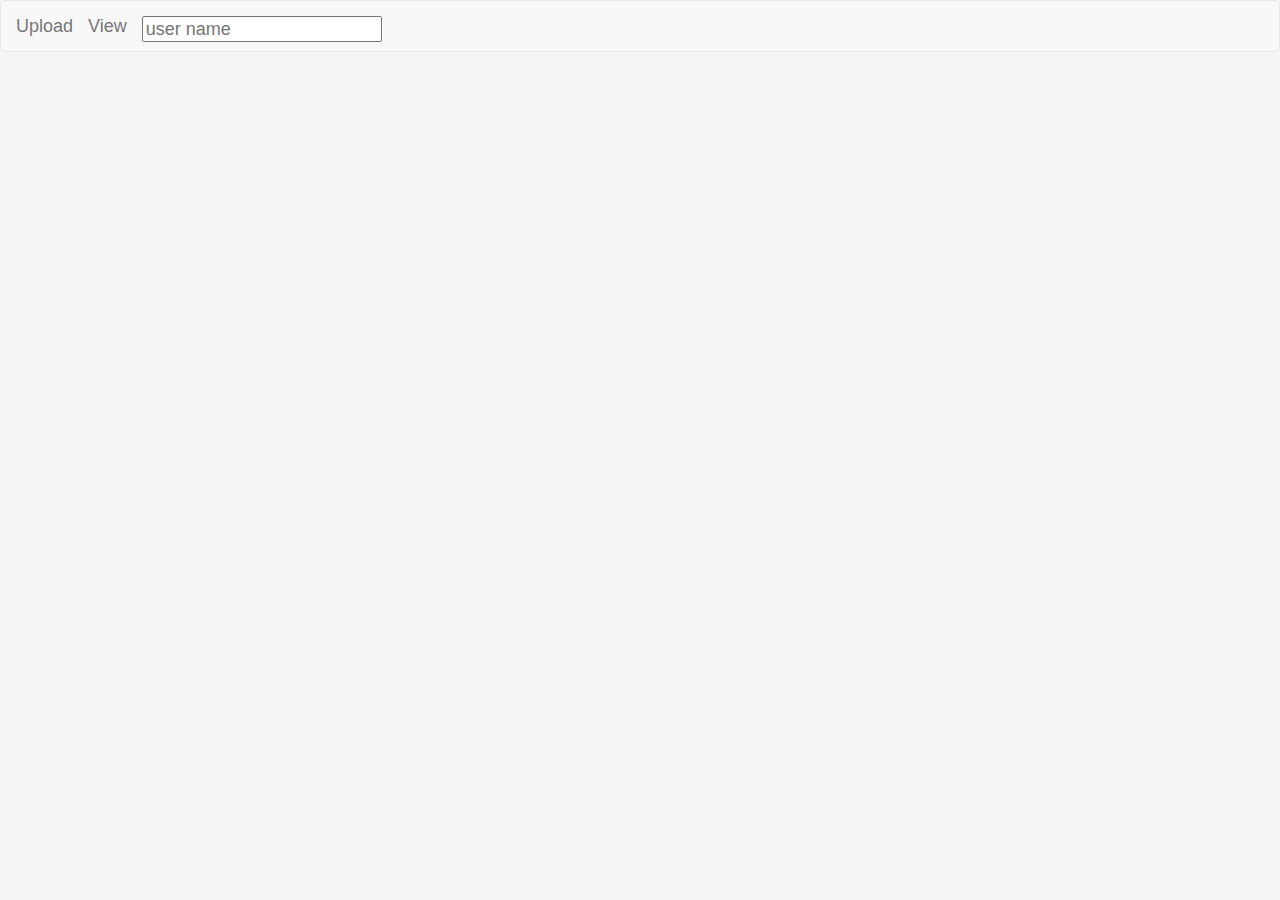
==== index.html @ c3a36500 "changed index" ====
<!DOCTYPE html>
<!--[if lt IE 7]>      <html lang="en" ng-app="App" class="no-js lt-ie9 lt-ie8 lt-ie7"> <![endif]-->
<!--[if IE 7]>         <html lang="en" ng-app="App" class="no-js lt-ie9 lt-ie8"> <![endif]-->
<!--[if IE 8]>         <html lang="en" ng-app="App" class="no-js lt-ie9"> <![endif]-->
<!--[if gt IE 8]><!--> <html lang="en" ng-app="App" class="no-js"> <!--<![endif]-->
<head>
  <meta charset="utf-8">
  <meta http-equiv="X-UA-Compatible" content="IE=edge">
  <title>My AngularJS App</title>
  <meta name="description" content="">
  <meta name="viewport" content="width=device-width, initial-scale=1">
  <link rel="stylesheet" href="app/bower_components/html5-boilerplate/dist/css/normalize.css">
  <link rel="stylesheet" href="app/bower_components/html5-boilerplate/dist/css/main.css">
  <link rel="stylesheet" href="app/app.css">
  <link rel="stylesheet" href="app/bower_components/bootstrap/dist/css/bootstrap.min.css">
  <script src="app/bower_components/jquery/dist/jquery.min.js"></script>
  <script src="app/bower_components/bootstrap/dist/js/bootstrap.min.js"></script>
  <script src="app/bower_components/angular/angular.js"></script>
  <script src="app/bower_components/angular-route/angular-route.js"></script>
  <script src="app/app.js"></script>
  <script src="app/js/Utils.js"></script>
  <script src="app/services/DataStore.js"></script>
  <script src="app/controllers/AppController.js"></script>
  <link rel="stylesheet" href="app/styles/style.css">
  <!--script src="bower_components/angular-img-cropper/src/angular-img-cropper.js"></script-->
  <script src="app/bower_components/angular-img-cropper/dist/angular-img-cropper.min.js"></script>
  <script src="app/bower_components/html5-boilerplate/dist/js/vendor/modernizr-2.8.3.min.js"></script>
</head>
<body ng-app="App" style="background-color: #f5f5f5">
  <div ng-controller="AppController">
    <nav class="navbar navbar-default">
      <div class="container-fluid">
        <div class="navbar-header">
          <a  class="navbar-brand" href="#" ng-click="setUploadView()">
            Upload
          </a>
          <a href="#" class="navbar-brand" ng-click="setImageView()">
            View
          </a>
          <div class="navbar-brand text-right" style="float: right;">
            <input type="text" ng-model="userName" placeholder="user name">
          </div>
        </div>
      </div>
      </nav>
    <div style="">
    <ng-include ng-if="isUpload" src="'views/uploadView.html'" onload="uploadViewEvents()">

    </ng-include>
      <ng-include ng-if="!isUpload" src="'views/imageView.html'" onload="">

      </ng-include>
    </div>
    <div id="MessageNotify" style="">
      <span></span>
    </div>
  </div>

  <!-- In production use:
  <script src="//ajax.googleapis.com/ajax/libs/angularjs/x.x.x/angular.min.js"></script>
  -->
  <script src="app/components/version/version.js"></script>
  <script src="app/components/version/version-directive.js"></script>
  <script src="app/components/version/interpolate-filter.js"></script>
  <script>
    function onloadFun(){
      PopUp.init({selector: document.getElementById('MessageNotify')});
    }
    window.onload = onloadFun;
  </script>
</body>
</html>
---- app/bower_components/html5-boilerplate/dist/css/main.css ----
/*! HTML5 Boilerplate v5.2.0 | MIT License | https://html5boilerplate.com/ */

/*
 * What follows is the result of much research on cross-browser styling.
 * Credit left inline and big thanks to Nicolas Gallagher, Jonathan Neal,
 * Kroc Camen, and the H5BP dev community and team.
 */

/* ==========================================================================
   Base styles: opinionated defaults
   ========================================================================== */

html {
    color: #222;
    font-size: 1em;
    line-height: 1.4;
}

/*
 * Remove text-shadow in selection highlight:
 * https://twitter.com/miketaylr/status/12228805301
 *
 * These selection rule sets have to be separate.
 * Customize the background color to match your design.
 */

::-moz-selection {
    background: #b3d4fc;
    text-shadow: none;
}

::selection {
    background: #b3d4fc;
    text-shadow: none;
}

/*
 * A better looking default horizontal rule
 */

hr {
    display: block;
    height: 1px;
    border: 0;
    border-top: 1px solid #ccc;
    margin: 1em 0;
    padding: 0;
}

/*
 * Remove the gap between audio, canvas, iframes,
 * images, videos and the bottom of their containers:
 * https://github.com/h5bp/html5-boilerplate/issues/440
 */

audio,
canvas,
iframe,
img,
svg,
video {
    vertical-align: middle;
}

/*
 * Remove default fieldset styles.
 */

fieldset {
    border: 0;
    margin: 0;
    padding: 0;
}

/*
 * Allow only vertical resizing of textareas.
 */

textarea {
    resize: vertical;
}

/* ==========================================================================
   Browser Upgrade Prompt
   ========================================================================== */

.browserupgrade {
    margin: 0.2em 0;
    background: #ccc;
    color: #000;
    padding: 0.2em 0;
}

/* ==========================================================================
   Author's custom styles
   ========================================================================== */

















/* ==========================================================================
   Helper classes
   ========================================================================== */

/*
 * Hide visually and from screen readers:
 */

.hidden {
    display: none !important;
}

/*
 * Hide only visually, but have it available for screen readers:
 * http://snook.ca/archives/html_and_css/hiding-content-for-accessibility
 */

.visuallyhidden {
    border: 0;
    clip: rect(0 0 0 0);
    height: 1px;
    margin: -1px;
    overflow: hidden;
    padding: 0;
    position: absolute;
    width: 1px;
}

/*
 * Extends the .visuallyhidden class to allow the element
 * to be focusable when navigated to via the keyboard:
 * https://www.drupal.org/node/897638
 */

.visuallyhidden.focusable:active,
.visuallyhidden.focusable:focus {
    clip: auto;
    height: auto;
    margin: 0;
    overflow: visible;
    position: static;
    width: auto;
}

/*
 * Hide visually and from screen readers, but maintain layout
 */

.invisible {
    visibility: hidden;
}

/*
 * Clearfix: contain floats
 *
 * For modern browsers
 * 1. The space content is one way to avoid an Opera bug when the
 *    `contenteditable` attribute is included anywhere else in the document.
 *    Otherwise it causes space to appear at the top and bottom of elements
 *    that receive the `clearfix` class.
 * 2. The use of `table` rather than `block` is only necessary if using
 *    `:before` to contain the top-margins of child elements.
 */

.clearfix:before,
.clearfix:after {
    content: " "; /* 1 */
    display: table; /* 2 */
}

.clearfix:after {
    clear: both;
}

/* ==========================================================================
   EXAMPLE Media Queries for Responsive Design.
   These examples override the primary ('mobile first') styles.
   Modify as content requires.
   ========================================================================== */

@media only screen and (min-width: 35em) {
    /* Style adjustments for viewports that meet the condition */
}

@media print,
       (-webkit-min-device-pixel-ratio: 1.25),
       (min-resolution: 1.25dppx),
       (min-resolution: 120dpi) {
    /* Style adjustments for high resolution devices */
}

/* ==========================================================================
   Print styles.
   Inlined to avoid the additional HTTP request:
   http://www.phpied.com/delay-loading-your-print-css/
   ========================================================================== */

@media print {
    *,
    *:before,
    *:after {
        background: transparent !important;
        color: #000 !important; /* Black prints faster:
                                   http://www.sanbeiji.com/archives/953 */
        box-shadow: none !important;
        text-shadow: none !important;
    }

    a,
    a:visited {
        text-decoration: underline;
    }

    a[href]:after {
        content: " (" attr(href) ")";
    }

    abbr[title]:after {
        content: " (" attr(title) ")";
    }

    /*
     * Don't show links that are fragment identifiers,
     * or use the `javascript:` pseudo protocol
     */

    a[href^="#"]:after,
    a[href^="javascript:"]:after {
        content: "";
    }

    pre,
    blockquote {
        border: 1px solid #999;
        page-break-inside: avoid;
    }

    /*
     * Printing Tables:
     * http://css-discuss.incutio.com/wiki/Printing_Tables
     */

    thead {
        display: table-header-group;
    }

    tr,
    img {
        page-break-inside: avoid;
    }

    img {
        max-width: 100% !important;
    }

    p,
    h2,
    h3 {
        orphans: 3;
        widows: 3;
    }

    h2,
    h3 {
        page-break-after: avoid;
    }
}
---- app/app.css ----
/* app css stylesheet */

.menu {
  list-style: none;
  border-bottom: 0.1em solid black;
  margin-bottom: 2em;
  padding: 0 0 0.5em;
}

.menu:before {
  content: "[";
}

.menu:after {
  content: "]";
}

.menu > li {
  display: inline;
}

.menu > li:before {
  content: "|";
  padding-right: 0.3em;
}

.menu > li:nth-child(1):before {
  content: "";
  padding: 0;
}
---- app/styles/style.css ----
#header
{
    width: 100%;
    height: 40px;
    background-color: #222222;
}

.viewImage{
    height: 100px;
    width: 100px;
}
.horizontal{
    height: 450px;
    width: 755px;
}
.vertical{
    height: 450px;
    width: 365px;
}
.horizontalSmall{
    height: 212px;
    width: 365px;
}
.gallery{
    height: 380px;
    width: 380px;
}
.imageLayout{
    padding: 3px 8px;
    margin: 10px;
}
#MessageNotify{
    background-color: #D9EDF7;
    color: #2e6da4;
    position: fixed;
    top:10px;
    right: 20%;
    max-height: 400px;
    max-width: 600px;
    padding: 10px;
    display: none;
    border-radius: 2px;
    border: solid 1px #2e6da4;
    z-index: 10;
    font-size: 140%;
}
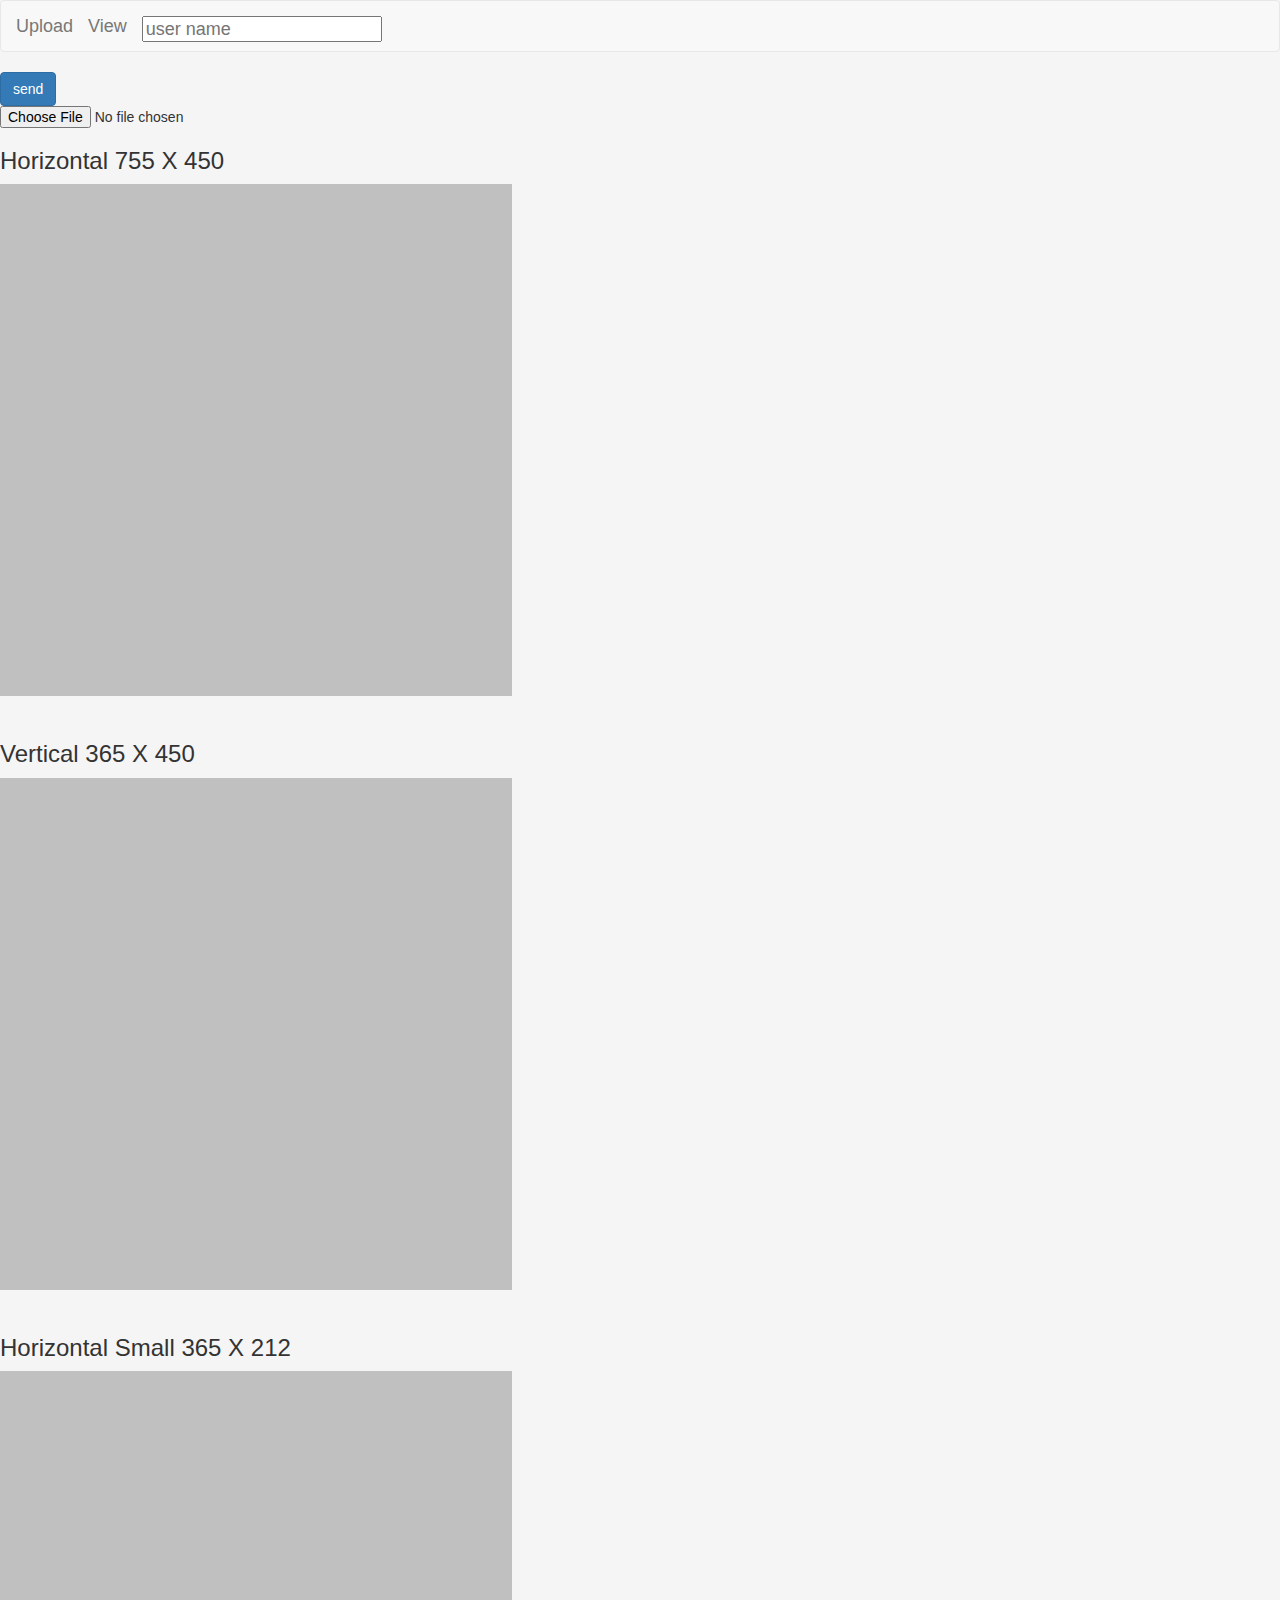
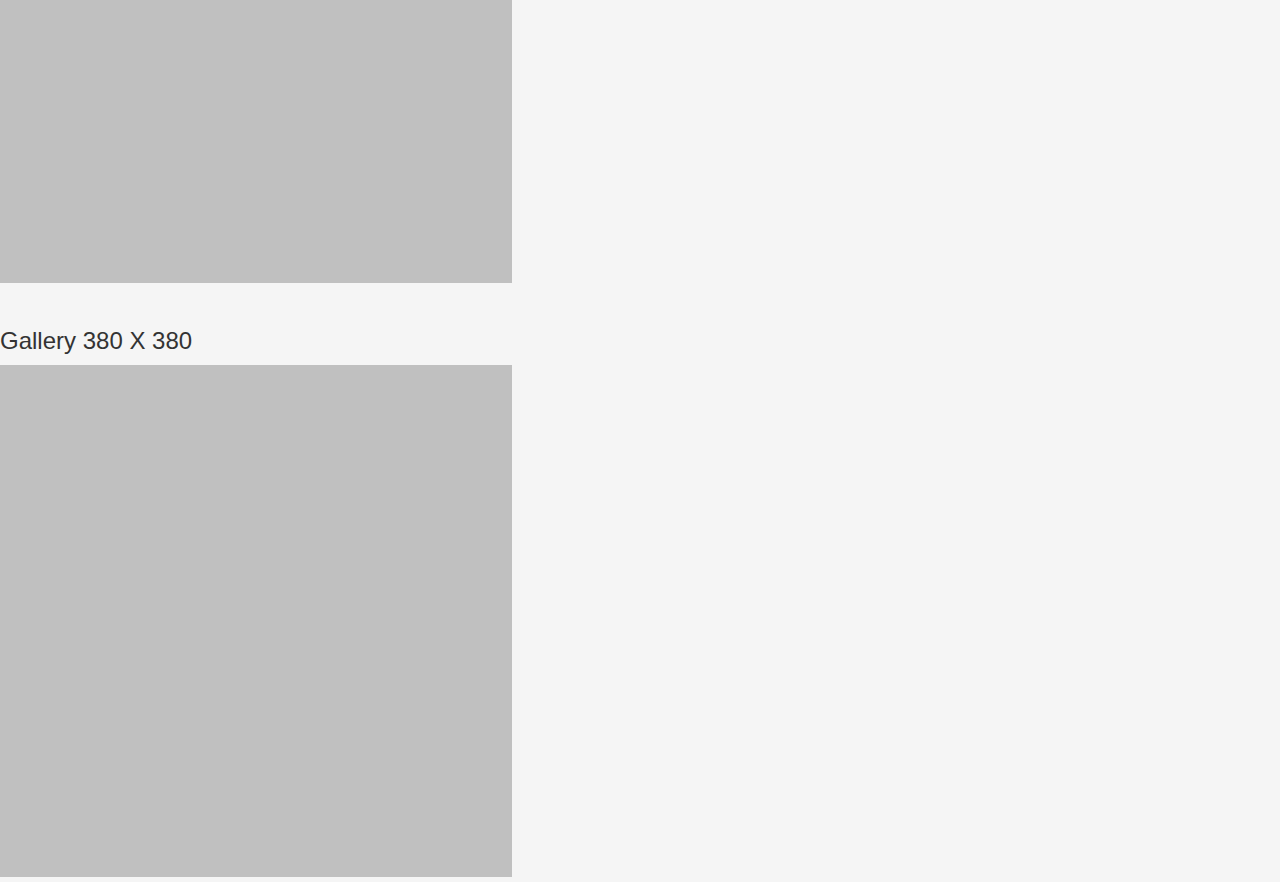
==== commit f69e07c9: "view src changed" ====
--- a/index.html
+++ b/index.html
@@ -44,10 +44,10 @@
       </div>
       </nav>
     <div style="">
-    <ng-include ng-if="isUpload" src="'views/uploadView.html'" onload="uploadViewEvents()">
+    <ng-include ng-if="isUpload" src="'app/views/uploadView.html'" onload="uploadViewEvents()">
 
     </ng-include>
-      <ng-include ng-if="!isUpload" src="'views/imageView.html'" onload="">
+      <ng-include ng-if="!isUpload" src="'app/views/imageView.html'" onload="">
 
       </ng-include>
     </div>
